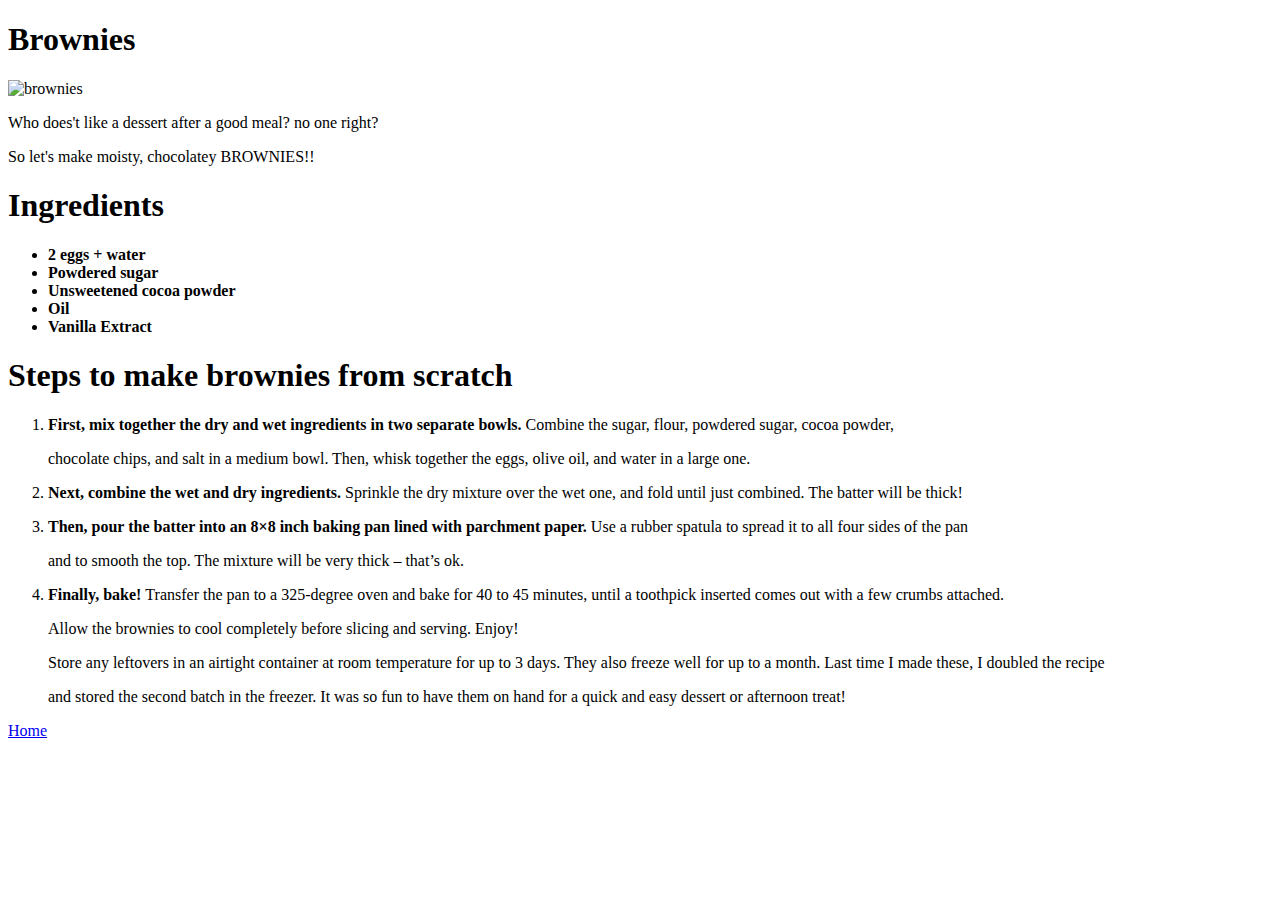
==== recipes/brownies.html @ 1fcef229 "Added html file for brownies.html" ====
<!DOCTYPE html>
<html lang="en">
    <head>
        <title> How to Make Brownies</title>
        <meta charset="UTF-8">
    </head>
    <body>
        <h1> Brownies </h1>
        <img src="https://images.pexels.com/photos/45202/brownie-dessert-cake-sweet-45202.jpeg?auto=compress&cs=tinysrgb&w=750" alt="brownies"> 
        <p> Who does't like a dessert after a good meal? no one right? </p>
        <p>So let's make moisty, chocolatey BROWNIES!!</p>
        
        <h1>Ingredients</h1>
        <ul>
            <li><b>2 eggs + water</b></li>
            <li><b>Powdered sugar</b></li>
            <li><b>Unsweetened cocoa powder</b></li>
            <li><b>Oil</b></li>
            <li><b>Vanilla Extract </b></li>
        </ul>
<h1>Steps to make brownies from scratch</h1>
<ol>
    <li>
<p> <strong>First, mix together the dry and wet ingredients in two separate bowls.</strong>
    Combine the sugar, flour, powdered sugar,
cocoa powder,</p> 
<p>chocolate chips, and salt in a medium bowl. 
    Then, whisk together the eggs, olive oil, and water in a large one.</p></li>

    <li><strong>Next, combine the wet and dry ingredients.</strong> Sprinkle the dry mixture over the wet one, and fold until just combined. The batter will be thick!</li>

    <li><p> <strong>Then, pour the batter into an 8×8 inch baking pan lined with parchment paper. </strong> Use a rubber spatula to spread it to all four sides of the pan</p>
        <p> and to smooth the top. The mixture will be very thick – that’s ok.</li></p>
  

    <li><p><strong>Finally, bake! </strong>Transfer the pan to a 325-degree oven and bake for 40 to 45 minutes, until a toothpick inserted comes out with a few crumbs attached.</p>
        <p> Allow the brownies to cool completely before slicing and serving. Enjoy!</p>

       <p> Store any leftovers in an airtight container at room temperature for up to 3 days. They also freeze well for up to a month. Last time I made these, I doubled the recipe</p>
       <p> and stored the second batch in the freezer. It was so fun to have them on hand for a quick and easy dessert or afternoon treat!</p></li>


</ol>
<a href="../index.html">Home</a>

    </body>
</html>
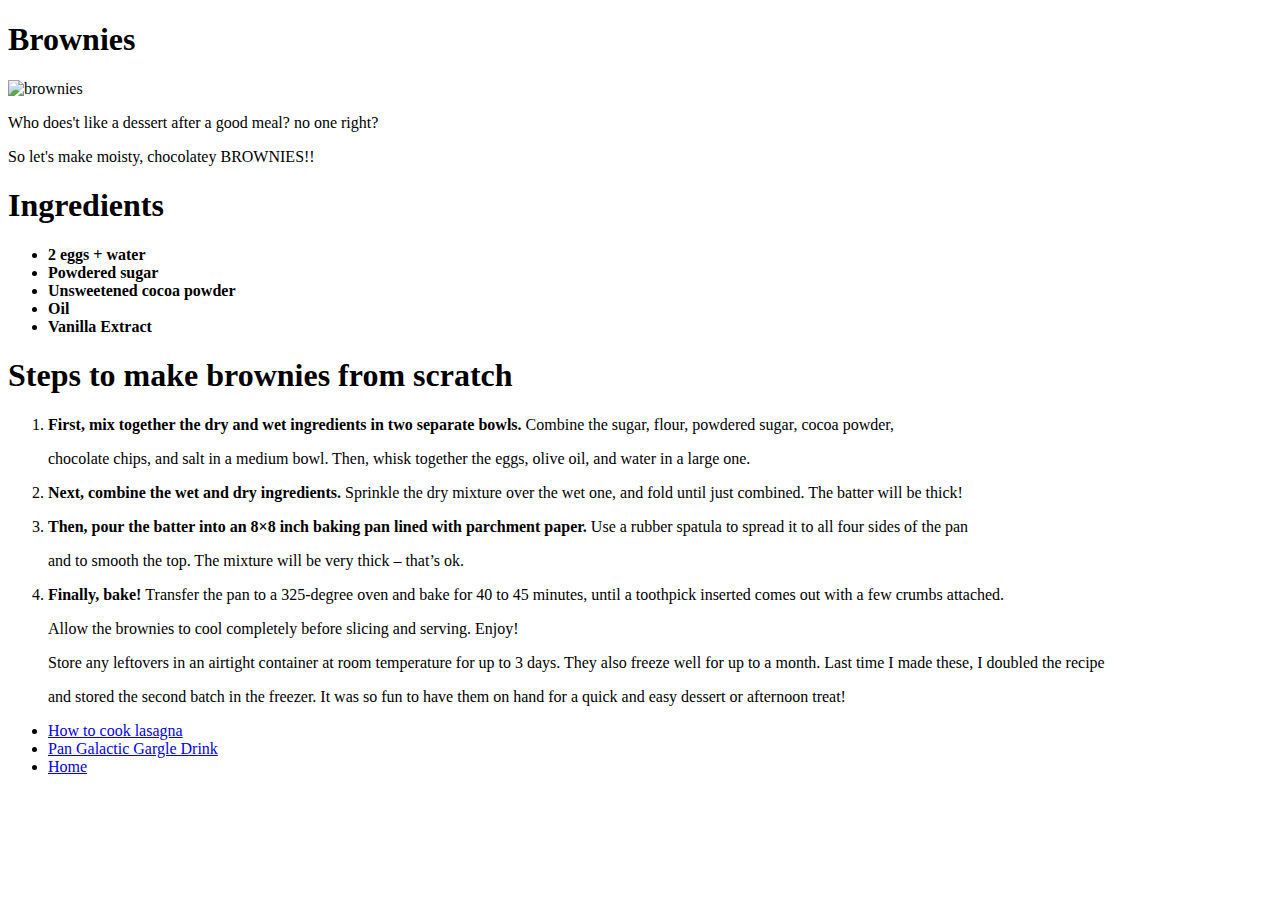
==== commit 223b7b67: "Completed my first project in odin" ====
--- a/recipes/brownies.html
+++ b/recipes/brownies.html
@@ -41,7 +41,10 @@
 
 
 </ol>
-<a href="../index.html">Home</a>
+<ul>
+    <li><a href="lasagna.html">How to cook lasagna</a></li>
+    <li><a href="drink.html">Pan Galactic Gargle Drink</a></li>
+    <li><a href="../index.html">Home</a></li>
 
     </body>
 </html>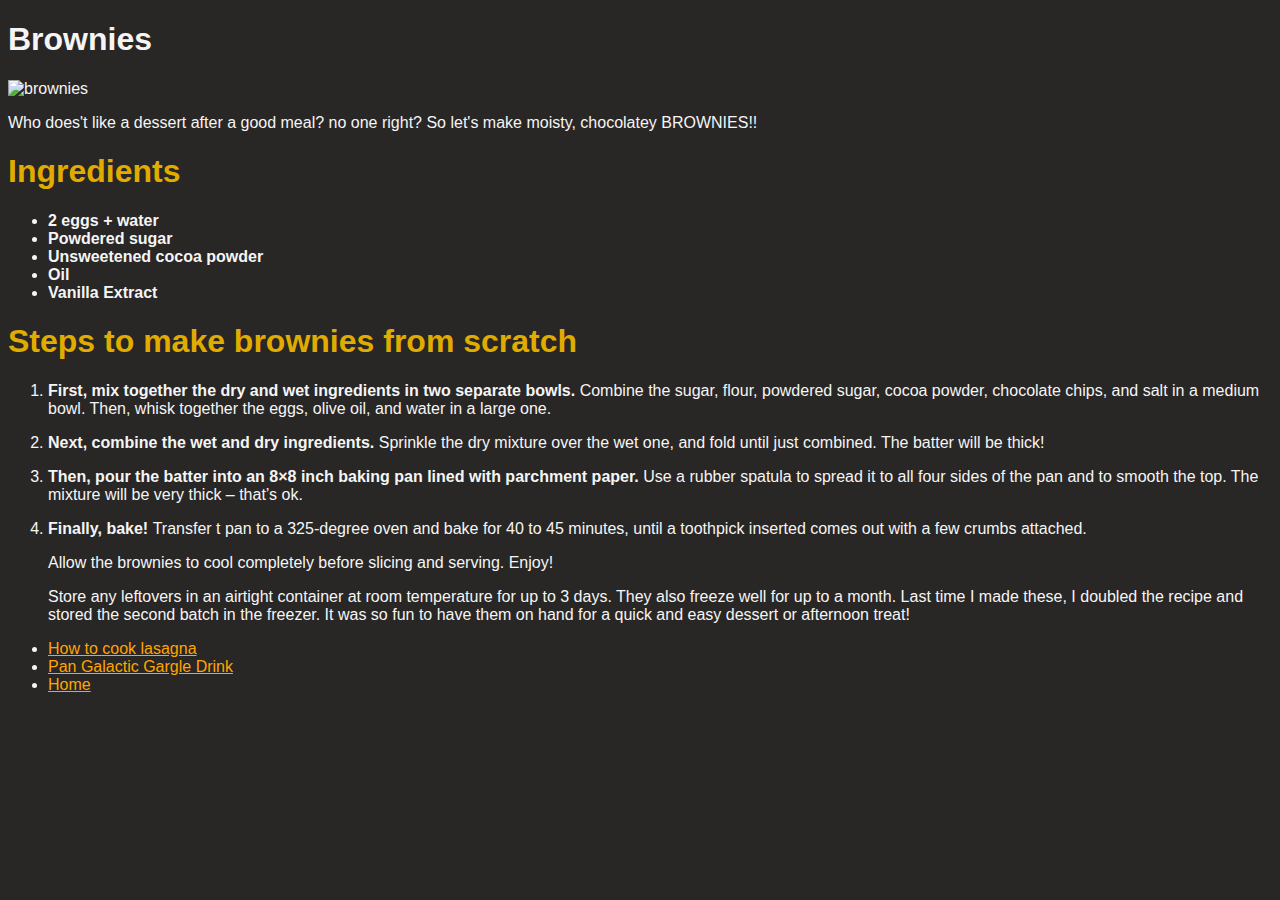
==== commit 1127ea15: "odin-recipes project done html=css basics" ====
--- a/recipes/brownies.html
+++ b/recipes/brownies.html
@@ -3,48 +3,51 @@
     <head>
         <title> How to Make Brownies</title>
         <meta charset="UTF-8">
+        <link rel="stylesheet" href="../css/style.css">
     </head>
     <body>
         <h1> Brownies </h1>
         <img src="https://images.pexels.com/photos/45202/brownie-dessert-cake-sweet-45202.jpeg?auto=compress&cs=tinysrgb&w=750" alt="brownies"> 
-        <p> Who does't like a dessert after a good meal? no one right? </p>
-        <p>So let's make moisty, chocolatey BROWNIES!!</p>
+      <div>  <p> Who does't like a dessert after a good meal? no one right? 
+       So let's make moisty, chocolatey BROWNIES!!</p></div>
         
-        <h1>Ingredients</h1>
+      <div>  <h1>Ingredients</h1>
         <ul>
             <li><b>2 eggs + water</b></li>
             <li><b>Powdered sugar</b></li>
             <li><b>Unsweetened cocoa powder</b></li>
             <li><b>Oil</b></li>
             <li><b>Vanilla Extract </b></li>
-        </ul>
-<h1>Steps to make brownies from scratch</h1>
+        </ul></div>
+
+<div> <h1>Steps to make brownies from scratch</h1>
 <ol>
     <li>
 <p> <strong>First, mix together the dry and wet ingredients in two separate bowls.</strong>
     Combine the sugar, flour, powdered sugar,
-cocoa powder,</p> 
-<p>chocolate chips, and salt in a medium bowl. 
+cocoa powder,
+chocolate chips, and salt in a medium bowl. 
     Then, whisk together the eggs, olive oil, and water in a large one.</p></li>
 
     <li><strong>Next, combine the wet and dry ingredients.</strong> Sprinkle the dry mixture over the wet one, and fold until just combined. The batter will be thick!</li>
 
-    <li><p> <strong>Then, pour the batter into an 8×8 inch baking pan lined with parchment paper. </strong> Use a rubber spatula to spread it to all four sides of the pan</p>
-        <p> and to smooth the top. The mixture will be very thick – that’s ok.</li></p>
+    <li><p> <strong>Then, pour the batter into an 8×8 inch baking pan lined with parchment paper. </strong> Use a rubber spatula to spread it to all four sides of the pan
+        and to smooth the top. The mixture will be very thick – that’s ok.</p> </li>
   
 
-    <li><p><strong>Finally, bake! </strong>Transfer the pan to a 325-degree oven and bake for 40 to 45 minutes, until a toothpick inserted comes out with a few crumbs attached.</p>
+    <li><p><strong>Finally, bake! </strong>Transfer t pan to a 325-degree oven and bake for 40 to 45 minutes, until a toothpick inserted comes out with a few crumbs attached.</p>
         <p> Allow the brownies to cool completely before slicing and serving. Enjoy!</p>
 
-       <p> Store any leftovers in an airtight container at room temperature for up to 3 days. They also freeze well for up to a month. Last time I made these, I doubled the recipe</p>
-       <p> and stored the second batch in the freezer. It was so fun to have them on hand for a quick and easy dessert or afternoon treat!</p></li>
+       <p> Store any leftovers in an airtight container at room temperature for up to 3 days. They also freeze well for up to a month. Last time I made these, I doubled the recipe
+       and stored the second batch in the freezer. It was so fun to have them on hand for a quick and easy dessert or afternoon treat!</p></li>
 
 
-</ol>
-<ul>
+</ol></div>
+<div> <ul>
     <li><a href="lasagna.html">How to cook lasagna</a></li>
     <li><a href="drink.html">Pan Galactic Gargle Drink</a></li>
     <li><a href="../index.html">Home</a></li>
+</ul></div>
 
     </body>
 </html>--- a/css/style.css
+++ b/css/style.css
@@ -0,0 +1,23 @@
+body {
+    background-color: rgb(41, 38, 38);
+    color : whitesmoke;
+    font-family: Verdana, Tahoma, sans-serif;
+ 
+}
+div{
+   
+    width: auto;
+    background-color: rgba(226, 186, 186, 0);
+    
+}
+
+
+
+div h1,h2{
+    text-align: left;
+    color:rgb(224, 172, 0)
+}
+
+a{
+    color:orange;
+}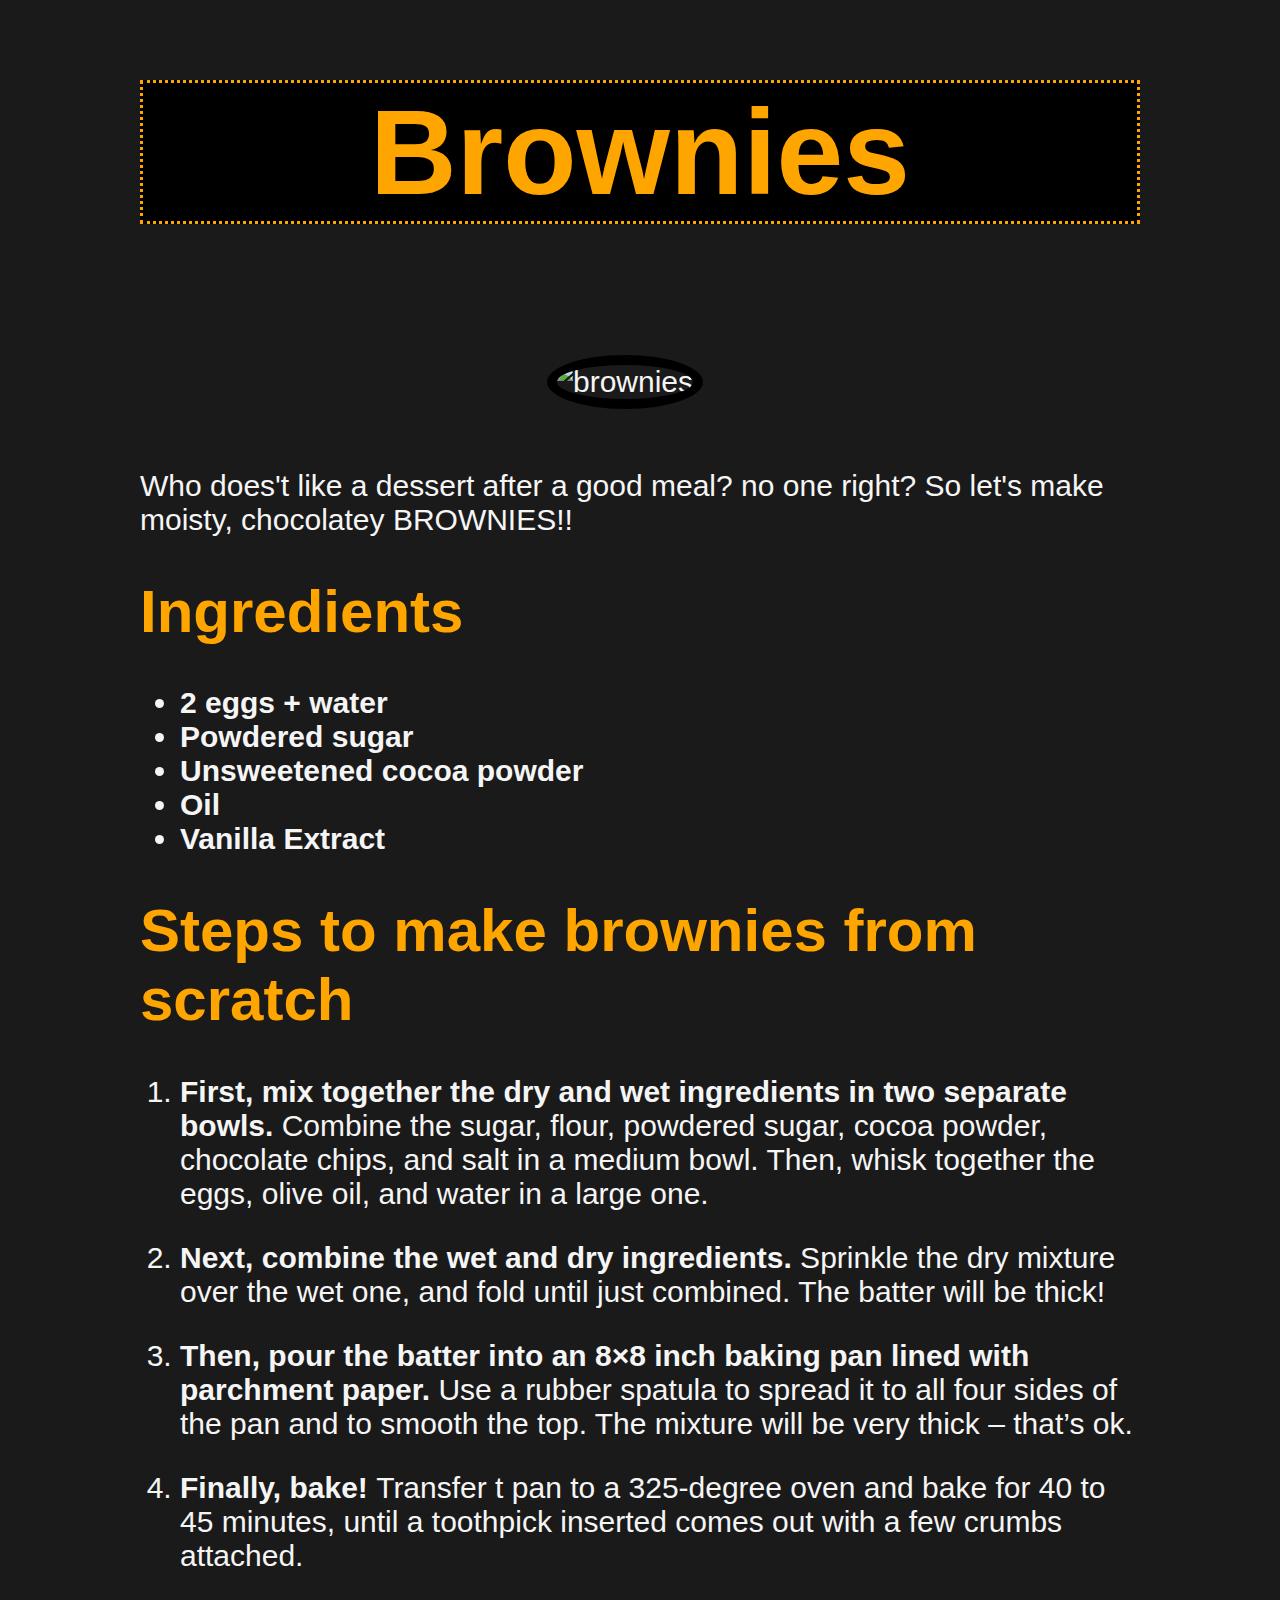
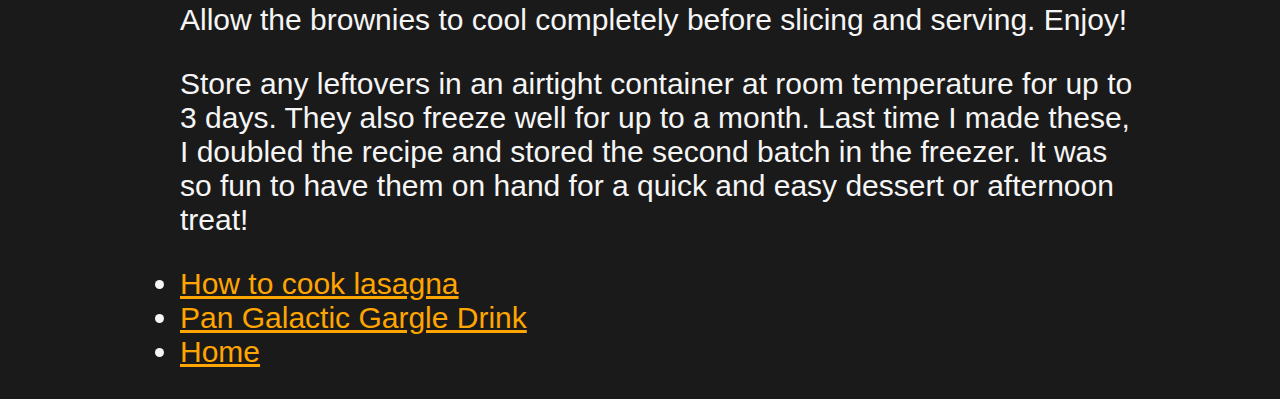
==== commit 9c93412d: "Odin Recipes website done using html and css" ====
--- a/recipes/brownies.html
+++ b/recipes/brownies.html
@@ -6,8 +6,8 @@
         <link rel="stylesheet" href="../css/style.css">
     </head>
     <body>
-        <h1> Brownies </h1>
-        <img src="https://images.pexels.com/photos/45202/brownie-dessert-cake-sweet-45202.jpeg?auto=compress&cs=tinysrgb&w=750" alt="brownies"> 
+       <div> <h1 id="b-heading" class="heading"> Brownies </h1></div>
+     <div id="b-img-box">   <img class="b-img" src="https://images.pexels.com/photos/45202/brownie-dessert-cake-sweet-45202.jpeg?auto=compress&cs=tinysrgb&w=750" alt="brownies"> </div>
       <div>  <p> Who does't like a dessert after a good meal? no one right? 
        So let's make moisty, chocolatey BROWNIES!!</p></div>
         
--- a/css/style.css
+++ b/css/style.css
@@ -1,23 +1,119 @@
-body {
-    background-color: rgb(41, 38, 38);
+/*common*/
+body {  
+    
+    background-color: rgb(27, 26, 26);
     color : whitesmoke;
     font-family: Verdana, Tahoma, sans-serif;
+    max-width: 1000px;
+    margin: auto;
+    font-size: 30px;
  
 }
-div{
-   
-    width: auto;
-    background-color: rgba(226, 186, 186, 0);
+a{ 
+    color:orange;
+}
+div h1,h2{
+    color: orange;
+}
+
+.heading{ 
     
+    font-size: 120px;
+    border-style: dotted;
+    background-color: black;
+    color: orange;
+    
+}
+img{
+    border-style: solid;
+    border-color: black;
+    border-width: 10px;
+
+}
+    
+
+/*Home*/
+
+#h-heading{
+ padding-left: 65px;
+ padding-top: 10px;
+}
+  
+img.home{
+    margin: 40px;
+    width: 950px;
+    box-sizing: border-box;
+    border-radius: 50%;
+}
+.home-sub-h{
+     width: 1000px;
+    font-size: 70px; 
+    text-decoration: underline;
+      color: orange
+    }
+
+
+.home-li{
+  margin: 0 auto;
+    color: orange;
 }
 
 
 
-div h1,h2{
-    text-align: left;
-    color:rgb(224, 172, 0)
+/*Lasagna page*/
+
+#l-heading{
+    padding-left: 250px ;
+    padding-bottom: 20px;
+    box-sizing: border-box;
 }
 
-a{
-    color:orange;
-}+
+.l-pic{
+    margin-right: 10px; 
+    float: left;
+    width: 600px;
+    height: 400px;
+    border-radius: 10%;
+}
+
+
+/*Brownies*/
+
+#b-heading{ 
+   
+    box-sizing: border-box;
+    text-align: center;
+}
+
+.b-img{
+    border-radius: 100%;
+    margin: 50px 0px 30px 70px;
+}
+
+#b-img-box{
+    text-align: center;
+    width: 900px;
+   
+}
+/*Drink*/
+
+#d-heading{ font-size: 80px;
+    width: 1400px;
+    text-align: center;
+    margin-left: -200px;
+    
+   
+}
+
+.d-img{
+    border-radius: 20%;
+    padding-left: -500px;
+}
+
+#d-img-box{
+    width: 900px;
+    text-align: center;
+    margin: 50px 0 20px 20px;
+}
+
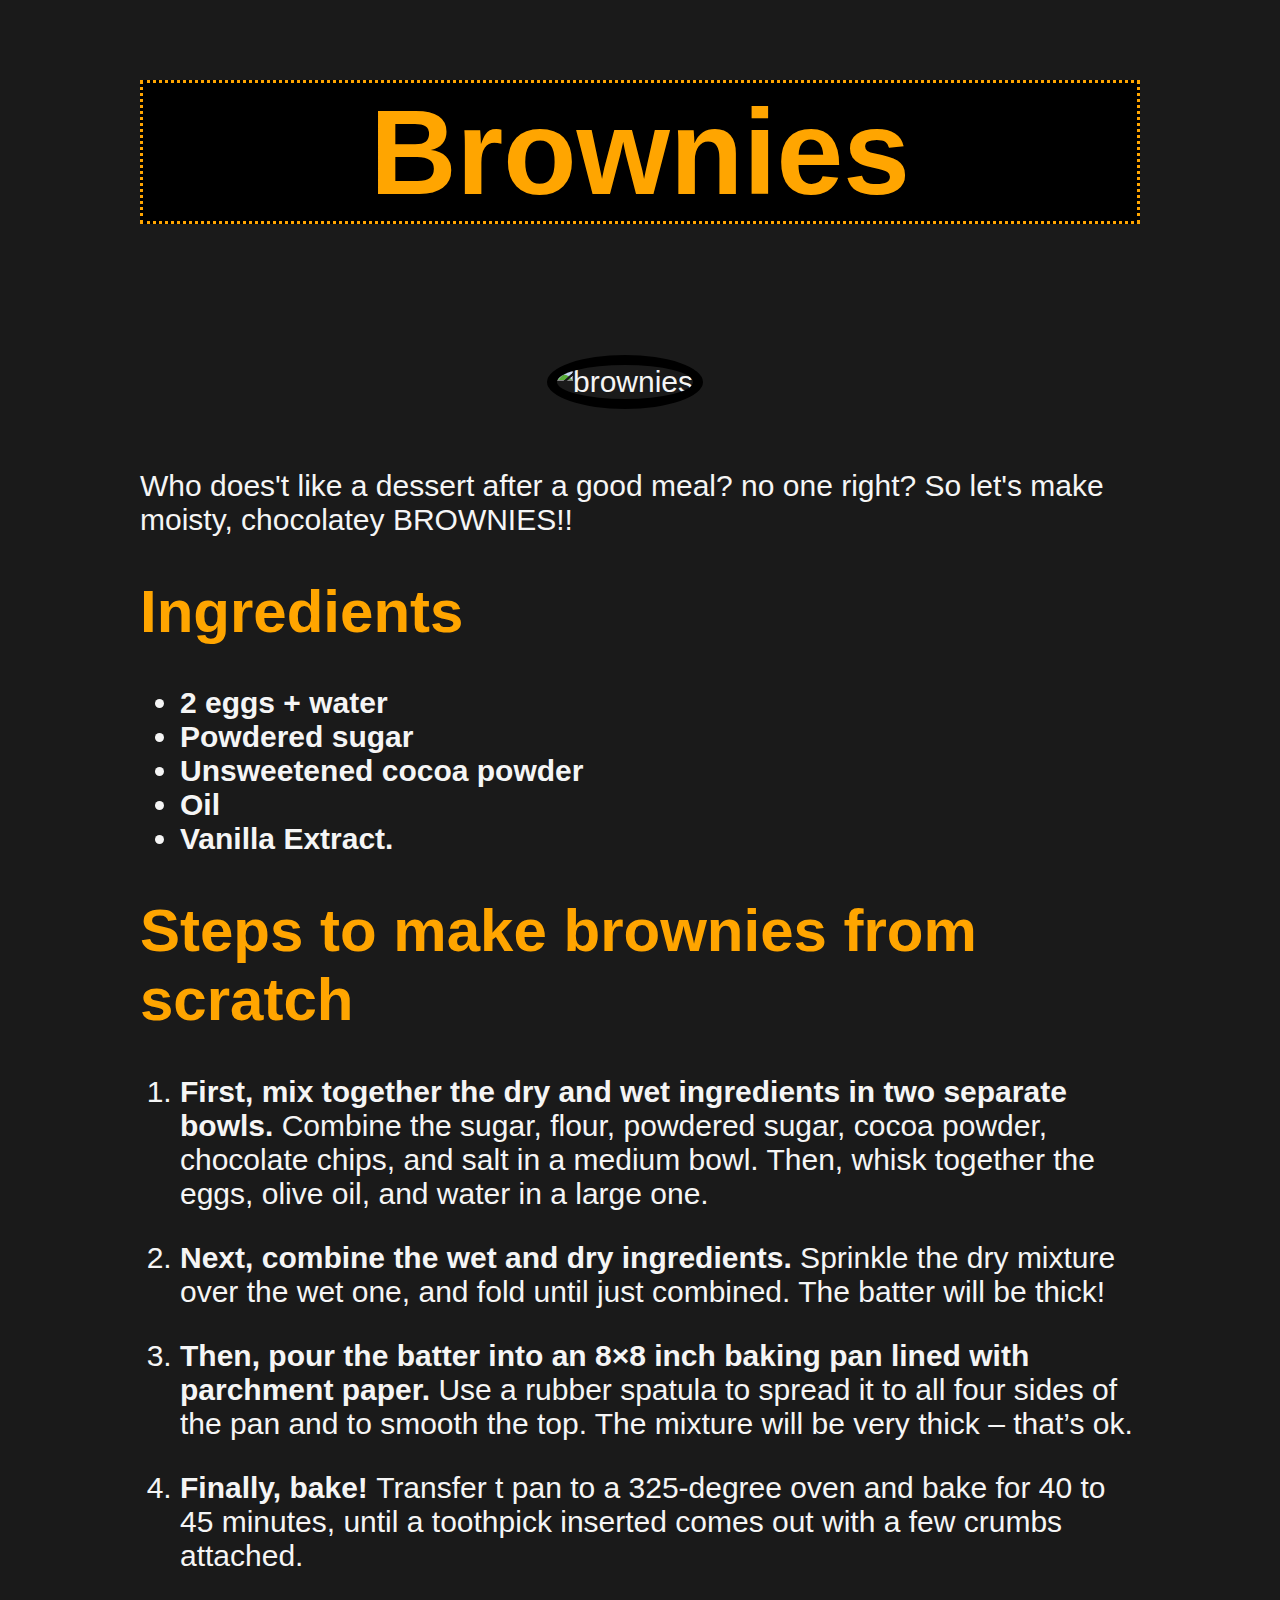
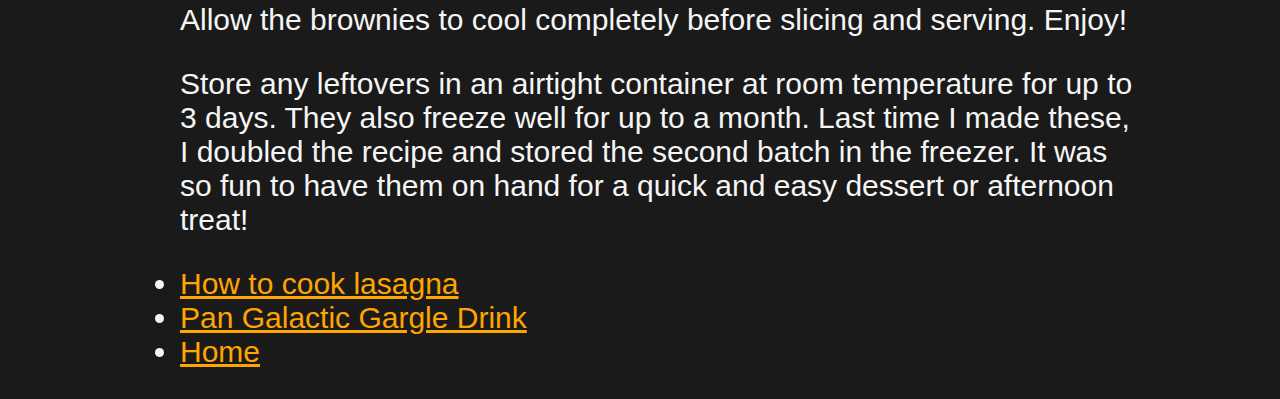
==== commit 03eae7f4: "Completed Odin Recipes using HTML-CSS" ====
--- a/recipes/brownies.html
+++ b/recipes/brownies.html
@@ -17,7 +17,7 @@
             <li><b>Powdered sugar</b></li>
             <li><b>Unsweetened cocoa powder</b></li>
             <li><b>Oil</b></li>
-            <li><b>Vanilla Extract </b></li>
+            <li><b>Vanilla Extract. </b></li>
         </ul></div>
 
 <div> <h1>Steps to make brownies from scratch</h1>
--- a/css/style.css
+++ b/css/style.css
@@ -1,7 +1,7 @@
 /*common*/
 body {  
     
-    background-color: rgb(27, 26, 26);
+    background-color: rgb(26, 26, 26);
     color : whitesmoke;
     font-family: Verdana, Tahoma, sans-serif;
     max-width: 1000px;
